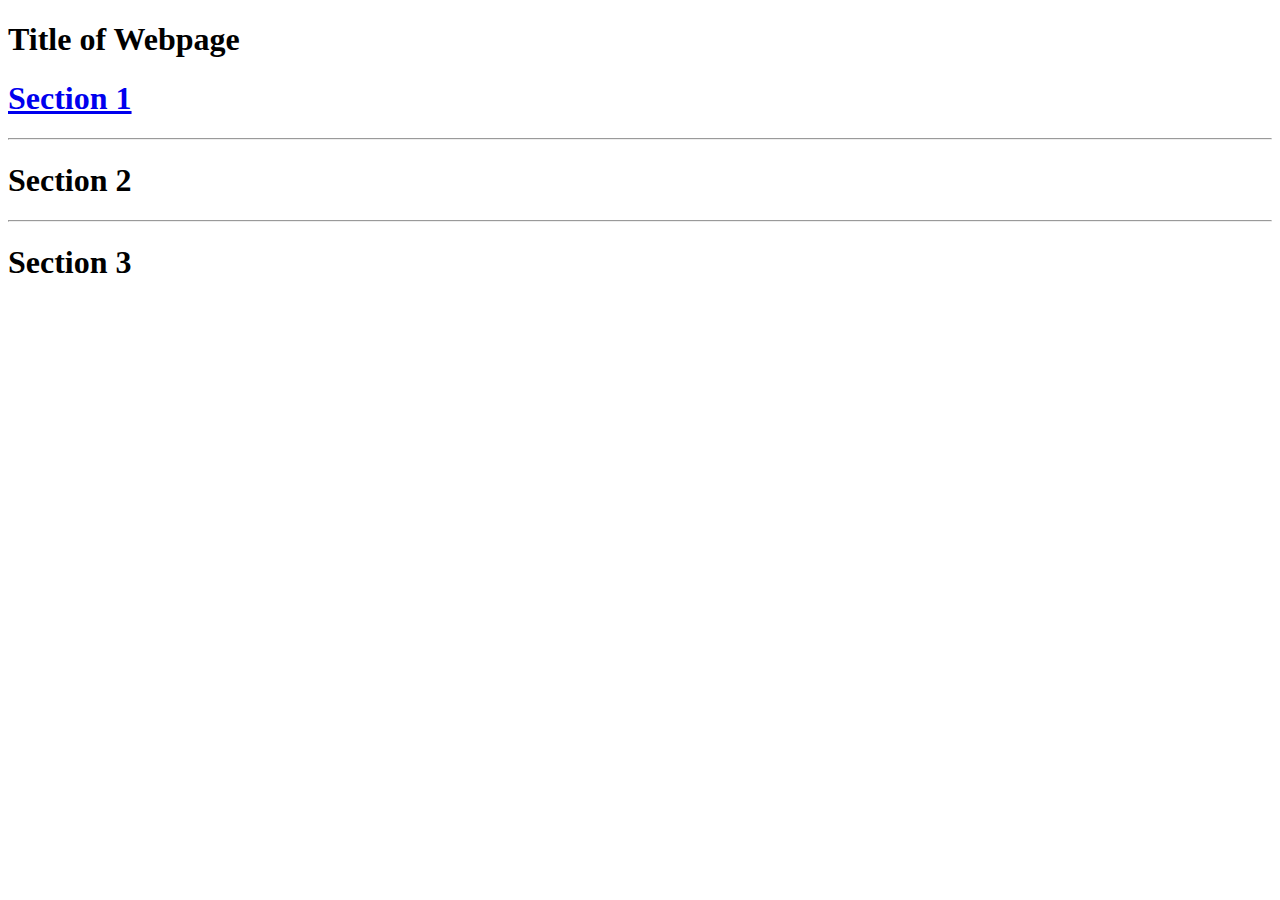
==== index.html @ 1200da1b "qwertyuio" ====
<!DOCTYPE html>
<html>
<head>
  <title>Andreas_Unit 2 Project</title>
  <link href="style.css" rel="stylesheet" type="text/css" />
</head>

<body>
  <!-- The code below uses a header tag. This is the black section on the page where the title of the page is displayed. -->
  <header>
    <h1>Title of Webpage</h1>
  </header>
  <div class="section">
    <a href=secondpage.html>
      <h1>Section 1</h1>
    </a>
    <!-- Add text, images, and links for section 1 below. -->

  </div>
  <hr> <!-- The hr tag creates that line you see between sections -->
  <div class="section">
    <h1>Section 2</h1>
    <!-- Add text, images, and links for section 2 below. -->

  </div>
  <hr>
  <div class="section">
    <h1>Section 3</h1>
    <!-- Add text, images, and links for section 3 below. -->

  </div>

</body>

</html>
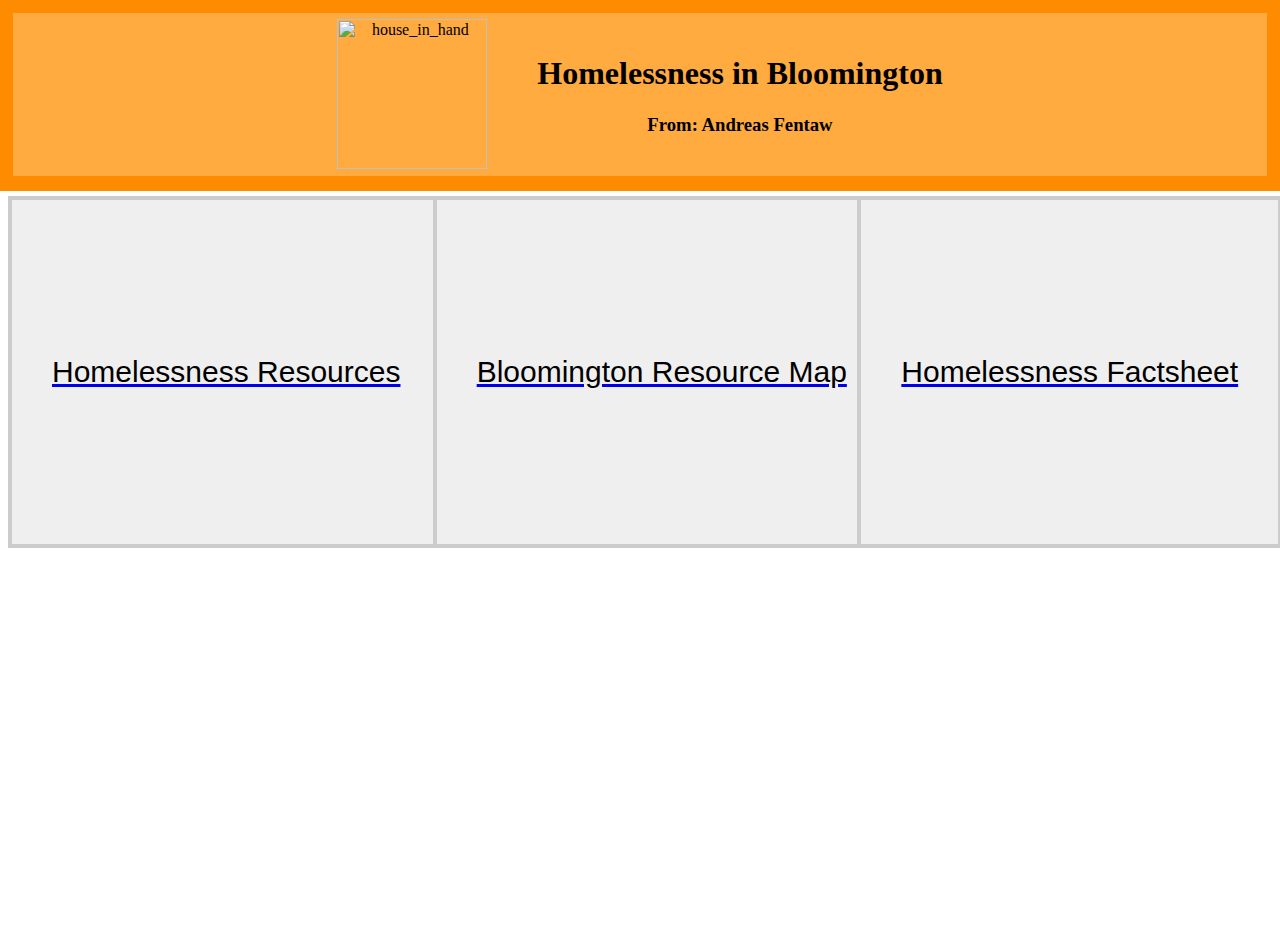
==== commit 38239318: "homelessness website" ====
--- a/index.html
+++ b/index.html
@@ -1,35 +1,35 @@
-<!DOCTYPE html>
 <html>
-<head>
-  <title>Andreas_Unit 2 Project</title>
-  <link href="style.css" rel="stylesheet" type="text/css" />
-</head>
+  <body>
+    
+    <div class="navbar">
+      <header>
+        <div class="navbartitle">
+          <img src="https://images.seattletimes.com/wp-content/uploads/2021/12/GettyImages-1089364114.jpg?d=1020x1020" alt="house_in_hand" class="house_in_hand">
+          <div>
+            <h1>Homelessness in Bloomington </h1>
+            <h3>From: Andreas Fentaw</h3>
+          </div>
+        </div>
+      </header>
+    </div>
+    
+    <div class="buttongrid">
+      <a href="homelessness_resources.html">
+        <button>Homelessness Resources</button>
+      </a>
+      <a href="bloomington_resource_map.html">
+        <button>Bloomington Resource Map</button>
+      </a>
+      <a href="homelessness_factsheet.html">
+        <button>Homelessness Factsheet</button>
+      </a>
+    </div>
 
-<body>
-  <!-- The code below uses a header tag. This is the black section on the page where the title of the page is displayed. -->
-  <header>
-    <h1>Title of Webpage</h1>
-  </header>
-  <div class="section">
-    <a href=secondpage.html>
-      <h1>Section 1</h1>
-    </a>
-    <!-- Add text, images, and links for section 1 below. -->
-
-  </div>
-  <hr> <!-- The hr tag creates that line you see between sections -->
-  <div class="section">
-    <h1>Section 2</h1>
-    <!-- Add text, images, and links for section 2 below. -->
-
-  </div>
-  <hr>
-  <div class="section">
-    <h1>Section 3</h1>
-    <!-- Add text, images, and links for section 3 below. -->
-
-  </div>
-
-</body>
-
-</html>+  </body>
+  <head>
+    <title>Andreas_Unit 2 Project</title>
+    <link href="style_1.css" rel="stylesheet" type="text/css" />
+  </head>
+  
+</html>
+<!DOCTYPE html>--- a/style_1.css
+++ b/style_1.css
@@ -0,0 +1,45 @@
+.navbar {
+    background-color: #ffab40;
+    margin: -50px 0%;
+    margin-left: -25px;
+    margin-right: -25px;
+    border-bottom: 15px solid darkorange;
+    border-left: 30px solid darkorange;
+    border-right: 30px solid darkorange;
+    border-top: 55px solid darkorange;
+    padding: 0.5%;
+}
+
+.house_in_hand {
+    width: 150px;
+    padding-right: 50px;
+}
+
+.navbartitle {
+    text-align: center;
+    margin: 0%;
+    font-family: 'Lucida Sans';
+    display: flex;
+    align-items: center;
+    justify-content: center;
+}
+
+.buttongrid {
+    margin-top: 55px;
+    display: grid;
+    grid-template-columns: 1fr 1fr 1fr;
+    grid-gap: 10px;
+}
+
+.buttongrid button {
+    border: 4px solid #ccc;
+    padding: 40px;
+    padding-top: 155px;
+    padding-bottom: 155px;
+    margin-right: -70px;
+    font-size: 30px;
+    display: flex;
+    text-align: center;
+    justify-content: center;
+    cursor: pointer;
+}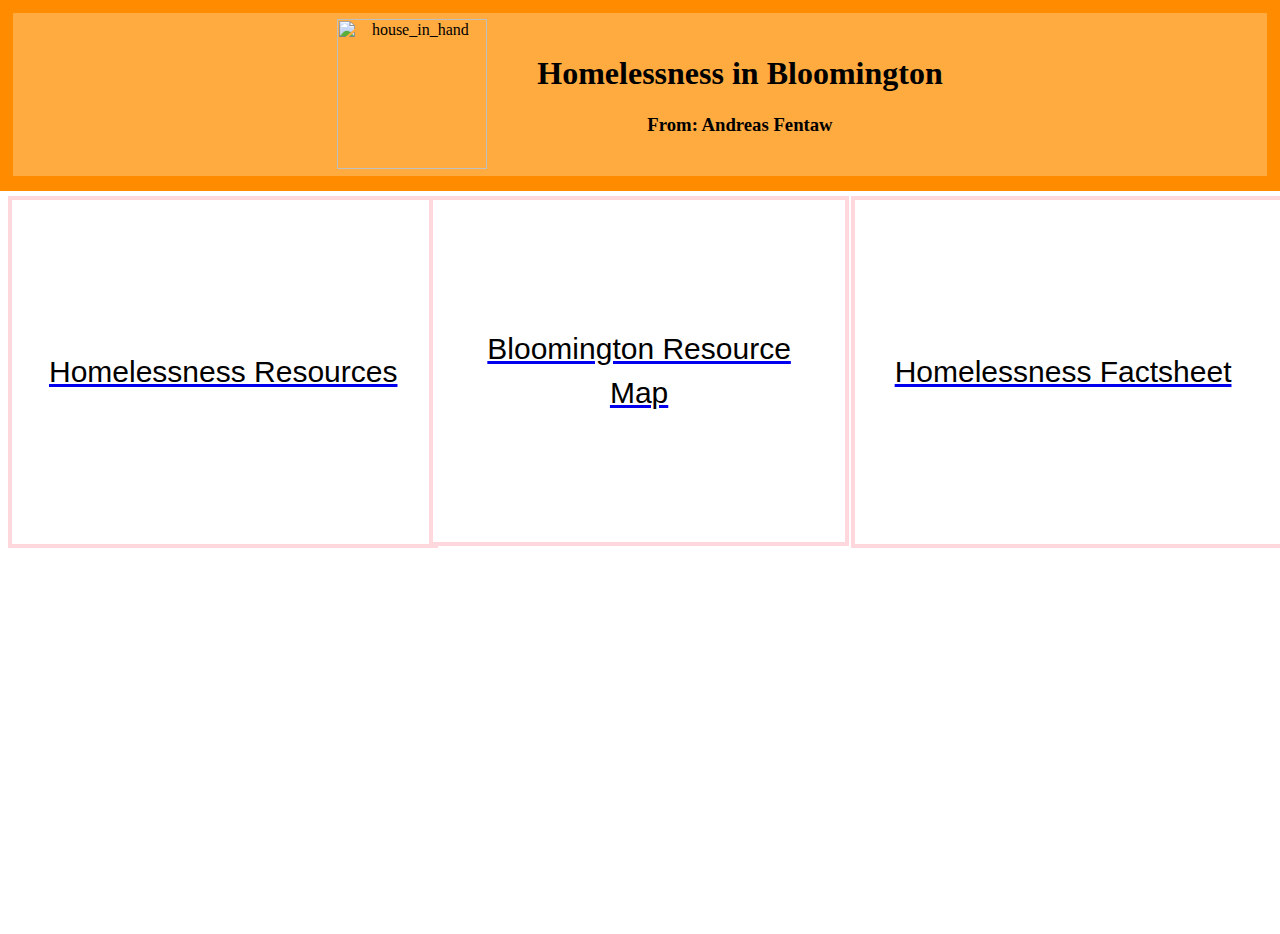
==== commit 3bb88ee2: "new shit ig idk" ====
--- a/index.html
+++ b/index.html
@@ -14,21 +14,28 @@
     </div>
     
     <div class="buttongrid">
-      <a href="homelessness_resources.html">
-        <button>Homelessness Resources</button>
-      </a>
-      <a href="bloomington_resource_map.html">
-        <button>Bloomington Resource Map</button>
-      </a>
-      <a href="homelessness_factsheet.html">
-        <button>Homelessness Factsheet</button>
-      </a>
+        <a href="homelessness_resources.html">
+          <button class="button1">Homelessness Resources</button>
+        </a>
+        <a href="https://bloomington.in.gov/sites/default/files/2023-01/Downtown%20Resources%20Map%20%26%20Guide%2011.3.2022_No%20Bleed.pdf" target="_blank">
+          <button class="map">
+            <div>
+              <p class="resourcestxt">Bloomington Resource</p>
+              <p class="maptxt">Map</p>
+            </div> 
+          </button>
+        </a>
+        <a href="homelessness_factsheet.html">
+          <button class="button2">Homelessness Factsheet</button>
+        </a>
+      </div>
+      
     </div>
 
   </body>
   <head>
     <title>Andreas_Unit 2 Project</title>
-    <link href="style_1.css" rel="stylesheet" type="text/css" />
+    <link href="style_index.css" rel="stylesheet" type="text/css" />
   </head>
   
 </html>
--- a/style_index.css
+++ b/style_index.css
@@ -0,0 +1,80 @@
+.navbar {
+    background-color: #ffab40;
+    margin: -50px 0%;
+    margin-left: -25px;
+    margin-right: -25px;
+    border-bottom: 15px solid darkorange;
+    border-left: 30px solid darkorange;
+    border-right: 30px solid darkorange;
+    border-top: 55px solid darkorange;
+    padding: 0.5%;
+}
+
+.house_in_hand {
+    width: 150px;
+    padding-right: 50px;
+}
+
+.navbartitle {
+    text-align: center;
+    margin: 0%;
+    display: flex;
+    align-items: center;
+    justify-content: center;
+}
+
+.buttongrid {
+    margin-top: 55px;
+    display: grid;
+    grid-template-columns: 1fr 1fr 1fr max-content;
+    grid-gap: 10px;
+}
+
+.buttongrid button {
+    border: 4px solid rgb(255, 216, 222);
+    background-color: white;
+    margin-right: -70px;
+    font-size: 30px;
+    display: flex;
+    text-align: center;
+    justify-content: center;
+    cursor: pointer;
+}
+
+.maptxt {
+    margin-top: 10px;
+}
+
+.resourcestxt {
+    margin-bottom: 10px;
+}
+
+.button1 {
+    padding: 37px;
+    padding-top: 155px;
+    padding-bottom: 155px;
+}
+.button1:hover {
+    background-color: rgb(228, 228, 228);
+}
+
+.button2 {
+    padding: 40px;
+    padding-right: 50px;
+    padding-top: 155px;
+    padding-bottom: 155px;
+}
+
+.button2:hover {
+    background-color: lightgrey;
+}
+
+.map {
+    padding: 102px;
+    padding-left: 54px;
+    padding-right: 54px;
+}
+
+.map:hover {
+    background-color: lightgrey;
+}